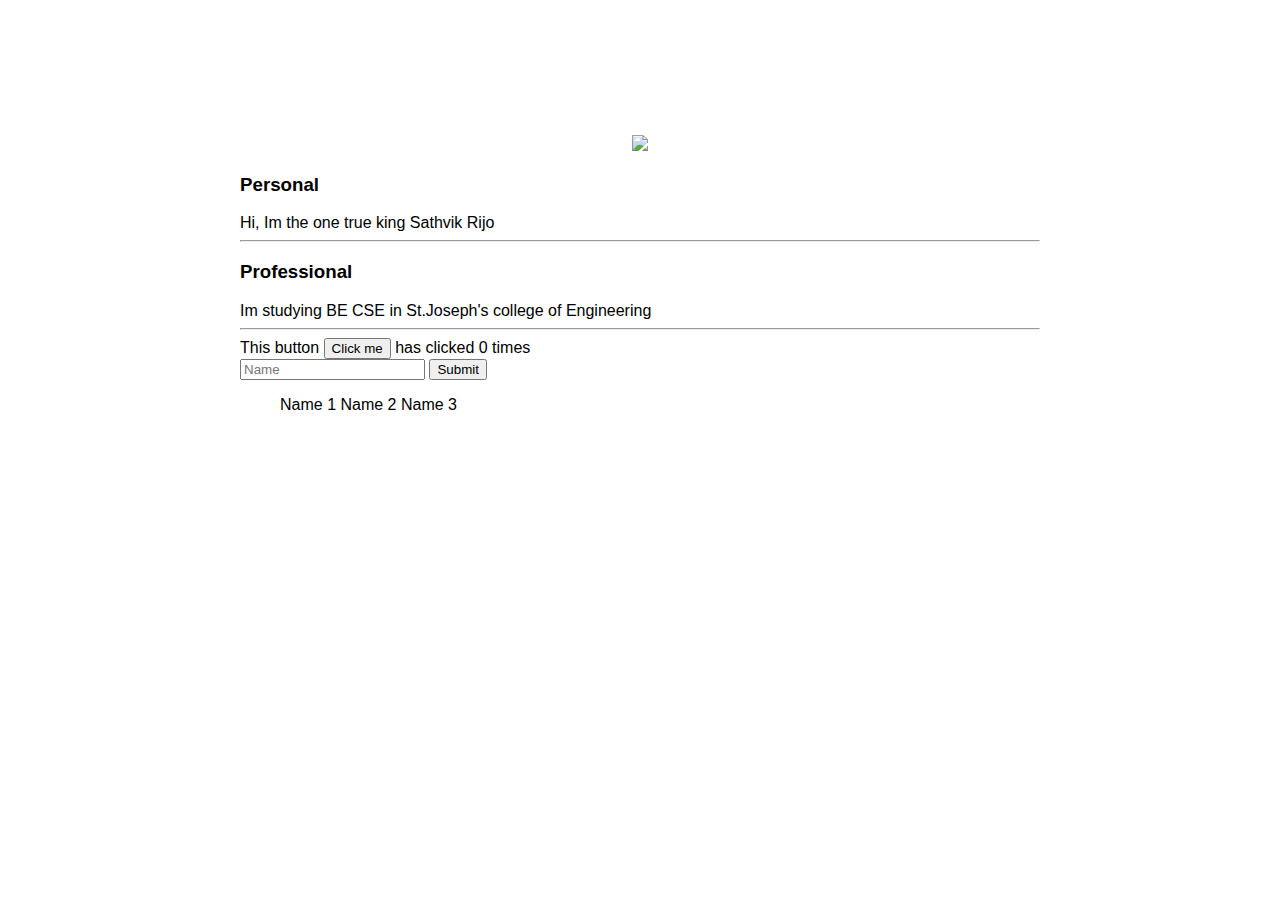
==== ui/index.html @ b8a5d9cf "[imad-console] Updates ui/index.html" ====
<!doctype html>
<html>
    <head>
        <link href="/ui/style.css" rel="stylesheet" />
    </head>
    <body>
        <div class="container">
            <div class="center">
                <img id="piggy" src="/ui/madi.png" class="img-medium"/>
            </div>
            <div class="centre">
                <h3>
                    Personal
                </h3>
                <div>
                    Hi, Im the one true king Sathvik Rijo
                </div>
                <hr/>
                <h3>
                    Professional
                </h3>
                <div>
                    Im studying BE CSE in St.Joseph's college of Engineering
                </div>
                <hr/>
                <div class="footer">
                    This button <button id="counter">Click me</button> has clicked <span id="count">0</span> times
                    <br/>
                    <input type="text" id="name" placeholder="Name">
                    <input type="submit" value="Submit">
                    <ul>
                        <l>Name 1</l>
                        <l>Name 2</l>
                        <l>Name 3</l>
                    </ul>
                </div>
            </div>
        </div>
        <script type="text/javascript" src="/ui/main.js">
        </script>
    </body>
</html>
---- ui/style.css ----
body {
    font-family: sans-serif;
    margin-top: 75px;
}

.center {
    text-align: center;
}

.text-big {
    font-size: 300%;
}

.bold {
    font-weight: bold;
}

.img-medium {
    height: 200px;
}

.container{
                max-width: 800px;
                margin: 0 auto;
                color: black;
                font-family: sans-serif;
                padding-top: 60px;
                padding-right: 20px;
                padding-left: 20px;
}
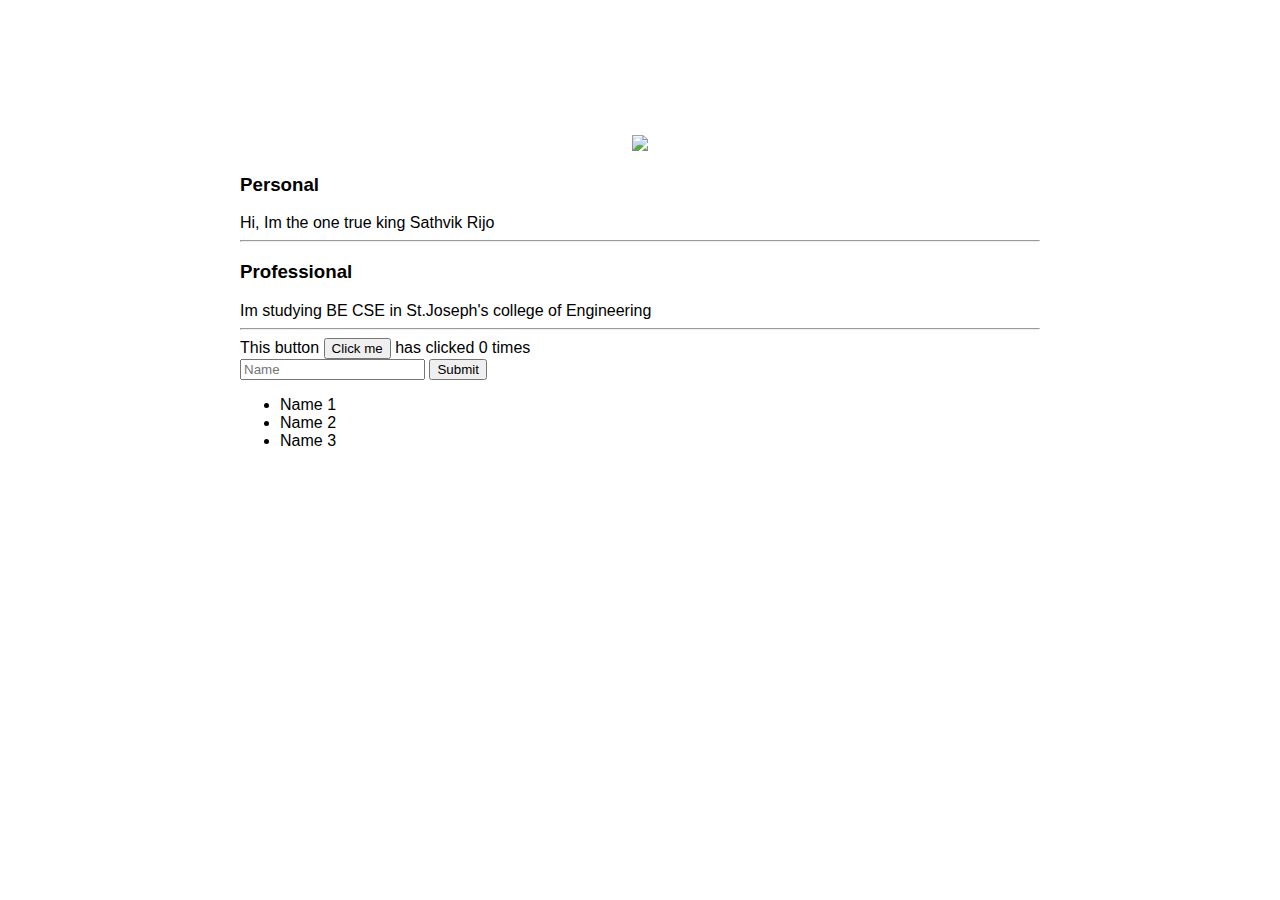
==== commit 235b0c59: "[imad-console] Updates ui/index.html" ====
--- a/ui/index.html
+++ b/ui/index.html
@@ -26,12 +26,12 @@
                 <div class="footer">
                     This button <button id="counter">Click me</button> has clicked <span id="count">0</span> times
                     <br/>
-                    <input type="text" id="name" placeholder="Name">
-                    <input type="submit" value="Submit">
+                    <input type="text" id="name" placeholder="Name"></input>
+                    <input type="submit" value="Submit"></input>
                     <ul>
-                        <l>Name 1</l>
-                        <l>Name 2</l>
-                        <l>Name 3</l>
+                        <li>Name 1</li>
+                        <li>Name 2</li>
+                        <li>Name 3</li>
                     </ul>
                 </div>
             </div>
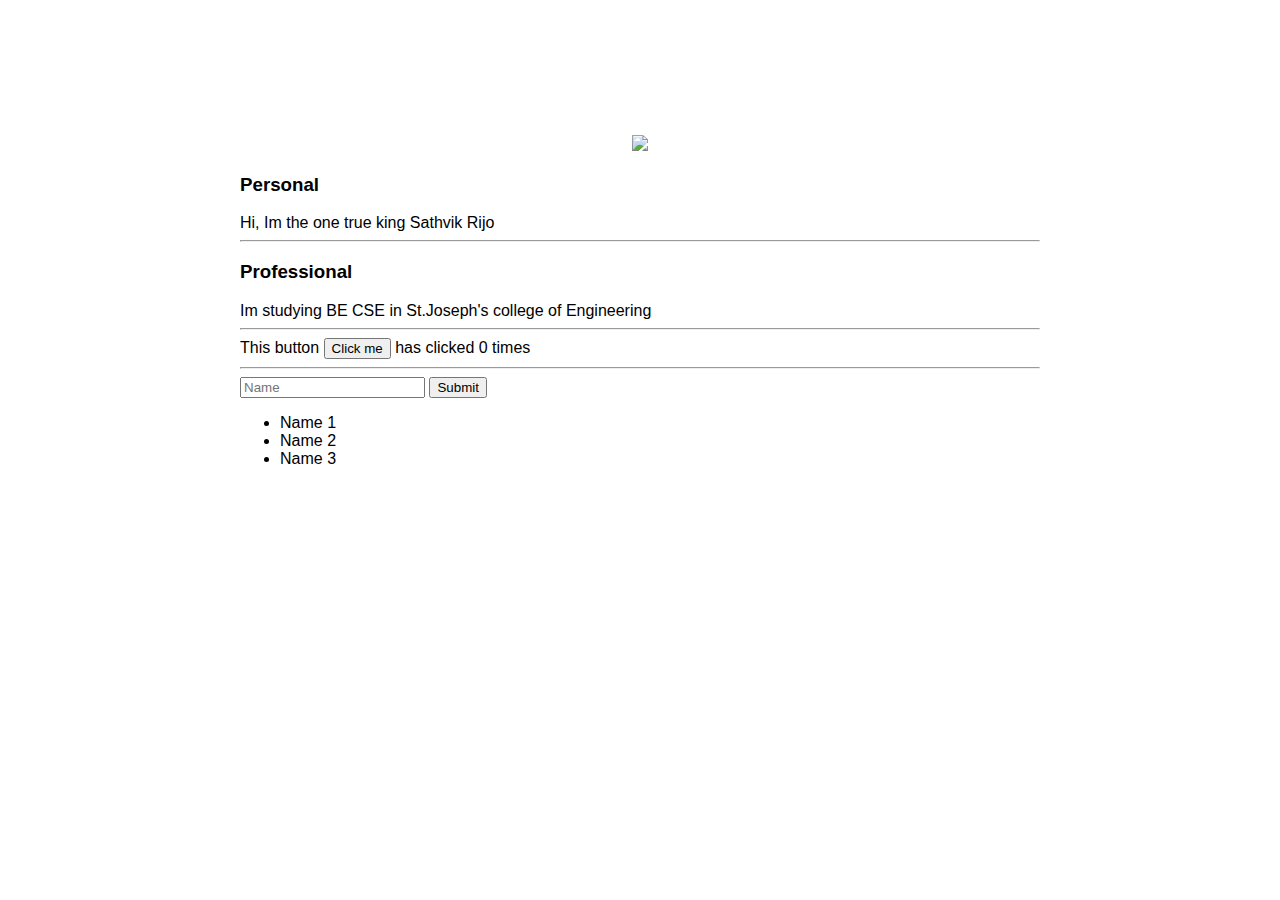
==== commit eb5b7523: "[imad-console] Updates ui/index.html" ====
--- a/ui/index.html
+++ b/ui/index.html
@@ -25,7 +25,7 @@
                 <hr/>
                 <div class="footer">
                     This button <button id="counter">Click me</button> has clicked <span id="count">0</span> times
-                    <br/>
+                    <hr/>
                     <input type="text" id="name" placeholder="Name"></input>
                     <input type="submit" value="Submit"></input>
                     <ul>
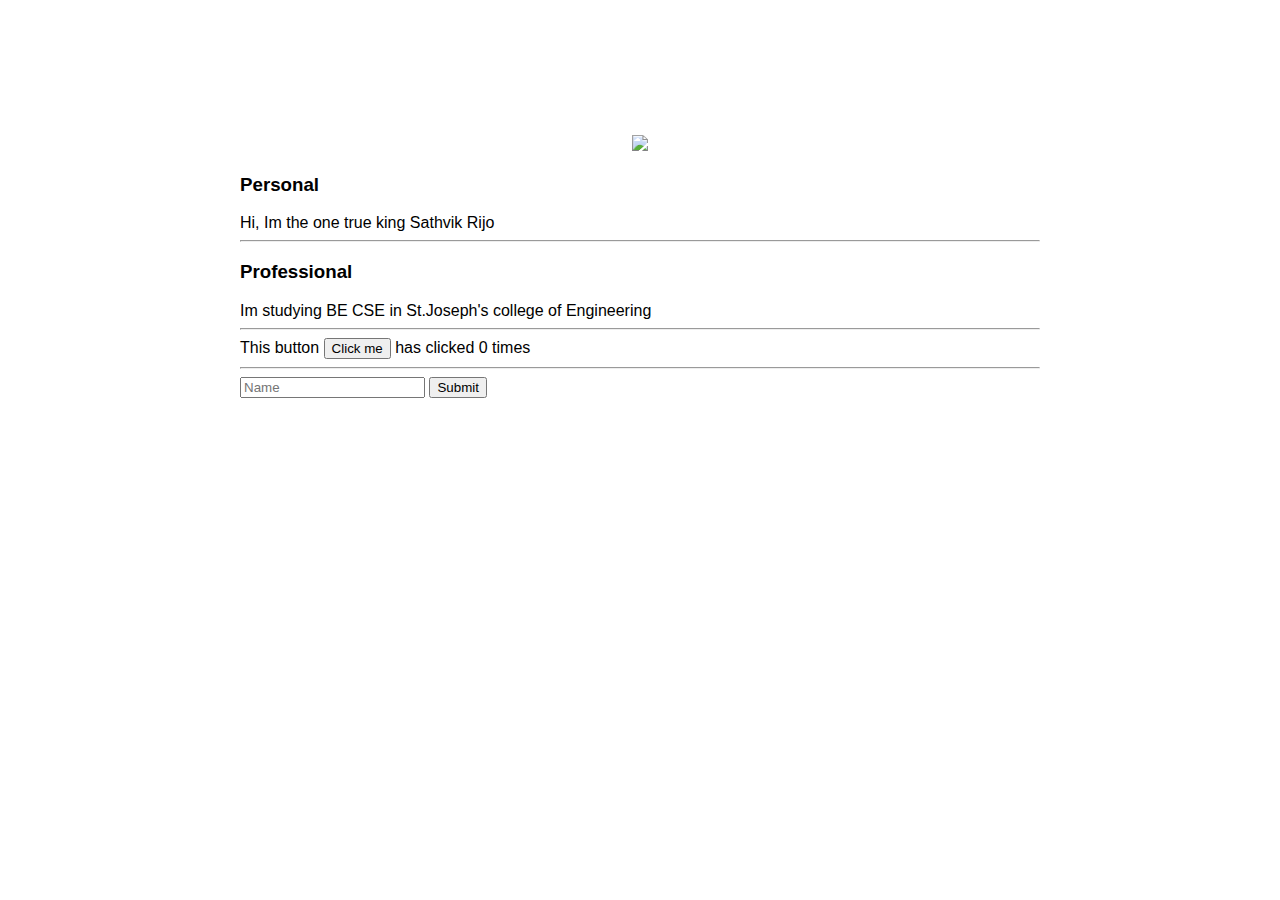
==== commit 9721e67b: "[imad-console] Updates ui/index.html" ====
--- a/ui/index.html
+++ b/ui/index.html
@@ -25,13 +25,11 @@
                 <hr/>
                 <div class="footer">
                     This button <button id="counter">Click me</button> has clicked <span id="count">0</span> times
+                    <br/>
                     <hr/>
                     <input type="text" id="name" placeholder="Name"></input>
-                    <input type="submit" value="Submit"></input>
-                    <ul>
-                        <li>Name 1</li>
-                        <li>Name 2</li>
-                        <li>Name 3</li>
+                    <input type="submit" value="Submit" id="submit_btn"></input>
+                    <ul id="namelist">
                     </ul>
                 </div>
             </div>
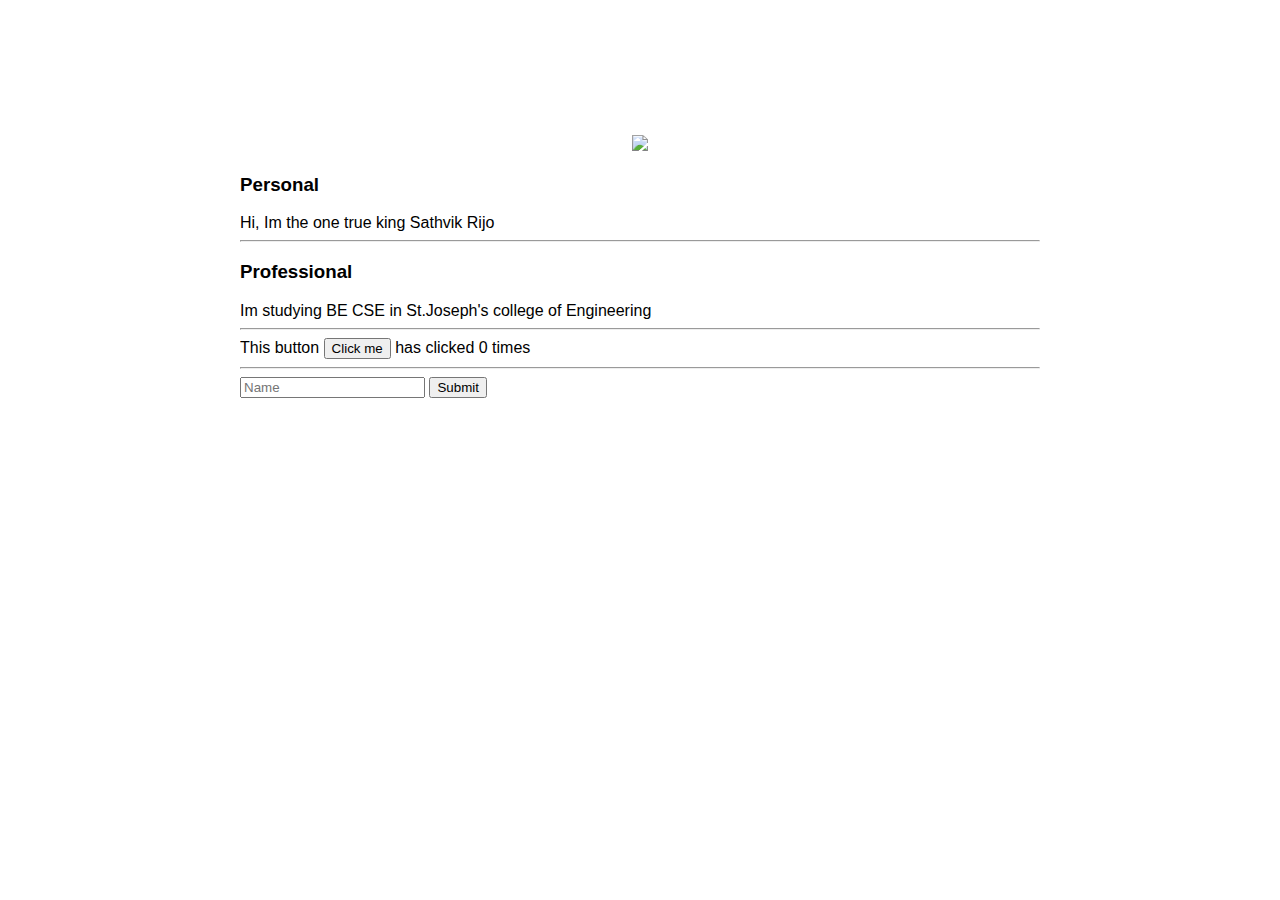
==== commit 0a643e12: "[imad-console] Updates ui/index.html" ====
--- a/ui/index.html
+++ b/ui/index.html
@@ -27,8 +27,8 @@
                     This button <button id="counter">Click me</button> has clicked <span id="count">0</span> times
                     <br/>
                     <hr/>
-                    <input type="text" id="name" placeholder="Name"></input>
-                    <input type="submit" value="Submit" id="submit_btn"></input>
+                    <input type="text" id="name" placeholder="Name">
+                    <input type="submit" value="Submit" id="submit_btn">
                     <ul id="namelist">
                     </ul>
                 </div>
